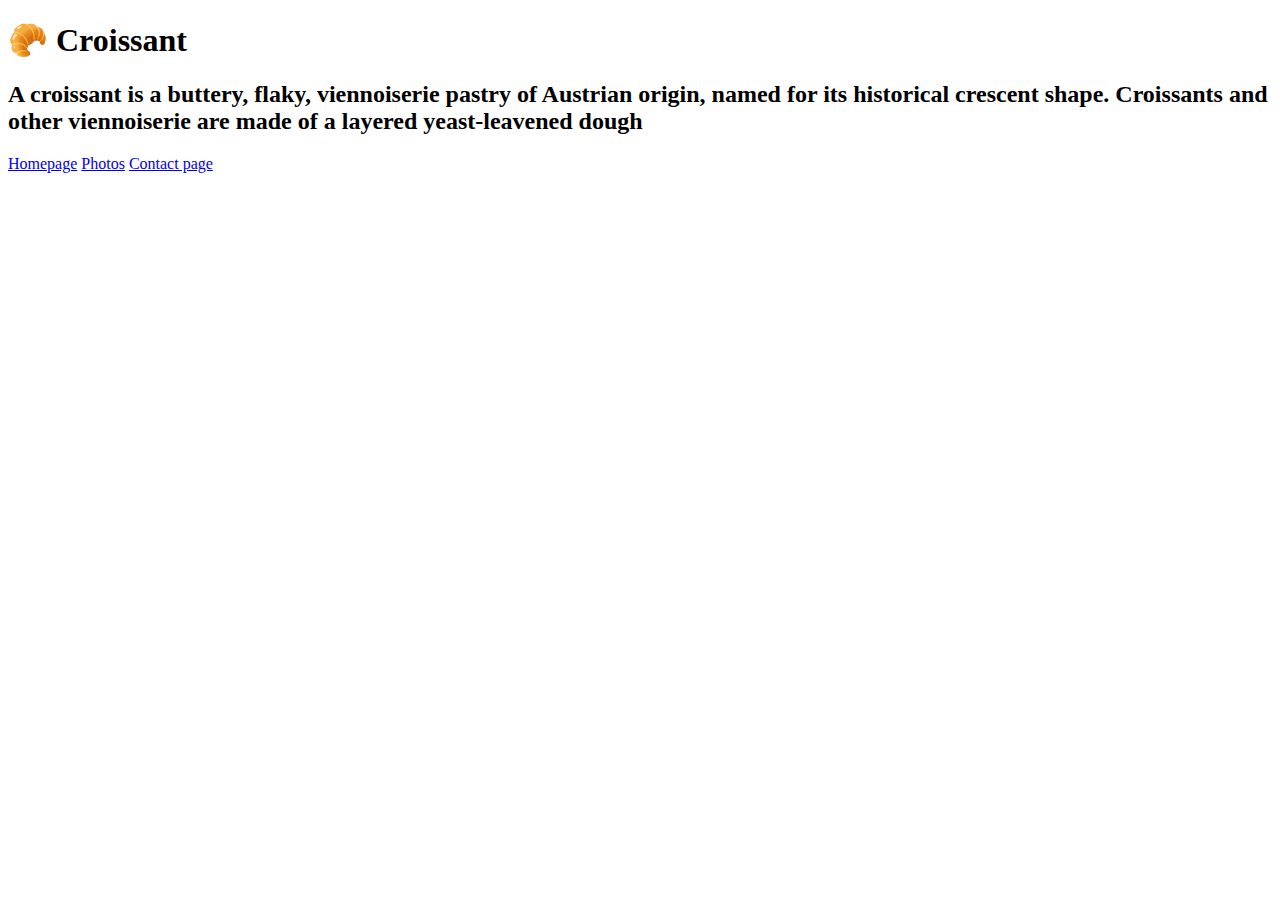
==== index.html @ fbfd800b "Created initial file structure" ====
<!DOCTYPE html>
<html lang="en">
<head>
    <meta charset="UTF-8">
    <meta http-equiv="X-UA-Compatible" content="IE=edge">
    <meta name="viewport" content="width=device-width, initial-scale=1.0">
    <title>Document</title>
</head>
<body>
    <h1>
        🥐 Croissant
    </h1>
    <h2>
        A croissant is a buttery, flaky, viennoiserie pastry of Austrian origin, named for its historical crescent shape. Croissants and other viennoiserie are made of a layered yeast-leavened dough
    </h2>
    <a href="/index.html">Homepage</a>
        <a href="/photo.html">Photos</a>
        <a href="/contact.html">Contact page</a>
</body>
</html>
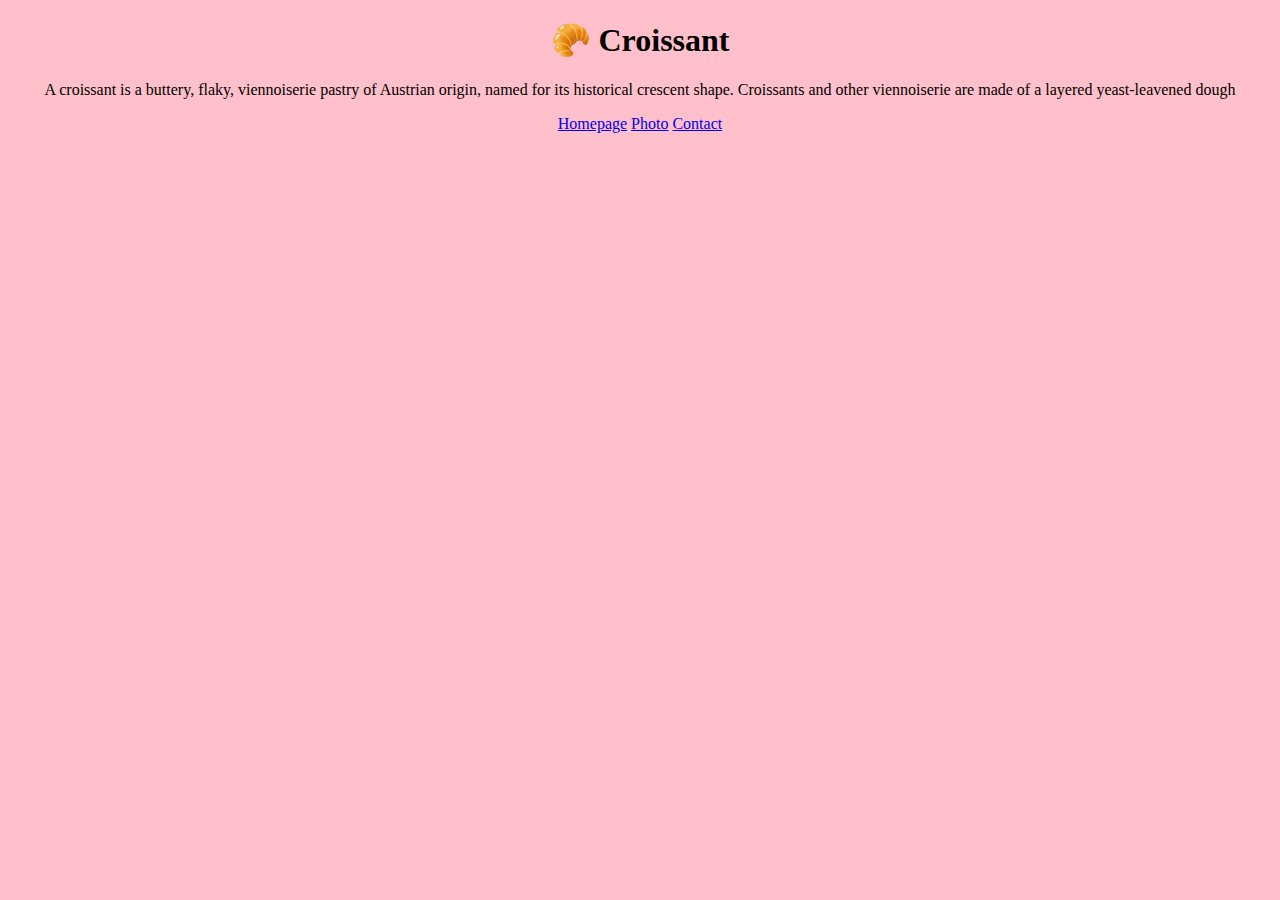
==== commit af624218: "commenced styling" ====
--- a/index.html
+++ b/index.html
@@ -5,16 +5,18 @@
     <meta http-equiv="X-UA-Compatible" content="IE=edge">
     <meta name="viewport" content="width=device-width, initial-scale=1.0">
     <title>Document</title>
+    <link rel="stylesheet" href="/css/style.css">
 </head>
+
 <body>
     <h1>
         🥐 Croissant
     </h1>
-    <h2>
+    <p>
         A croissant is a buttery, flaky, viennoiserie pastry of Austrian origin, named for its historical crescent shape. Croissants and other viennoiserie are made of a layered yeast-leavened dough
-    </h2>
+    </p>
     <a href="/index.html">Homepage</a>
-        <a href="/photo.html">Photos</a>
-        <a href="/contact.html">Contact page</a>
+        <a href="/photo.html">Photo</a>
+        <a href="/contact.html">Contact</a>
 </body>
 </html>--- a/css/style.css
+++ b/css/style.css
@@ -0,0 +1,11 @@
+body{
+    background: pink;
+    text-align: center;
+}
+.croissant-photo {
+    width: 300px;
+    max-width: 100%;
+    border-radius: 10px;
+    display: block;
+    margin: 30px auto;
+}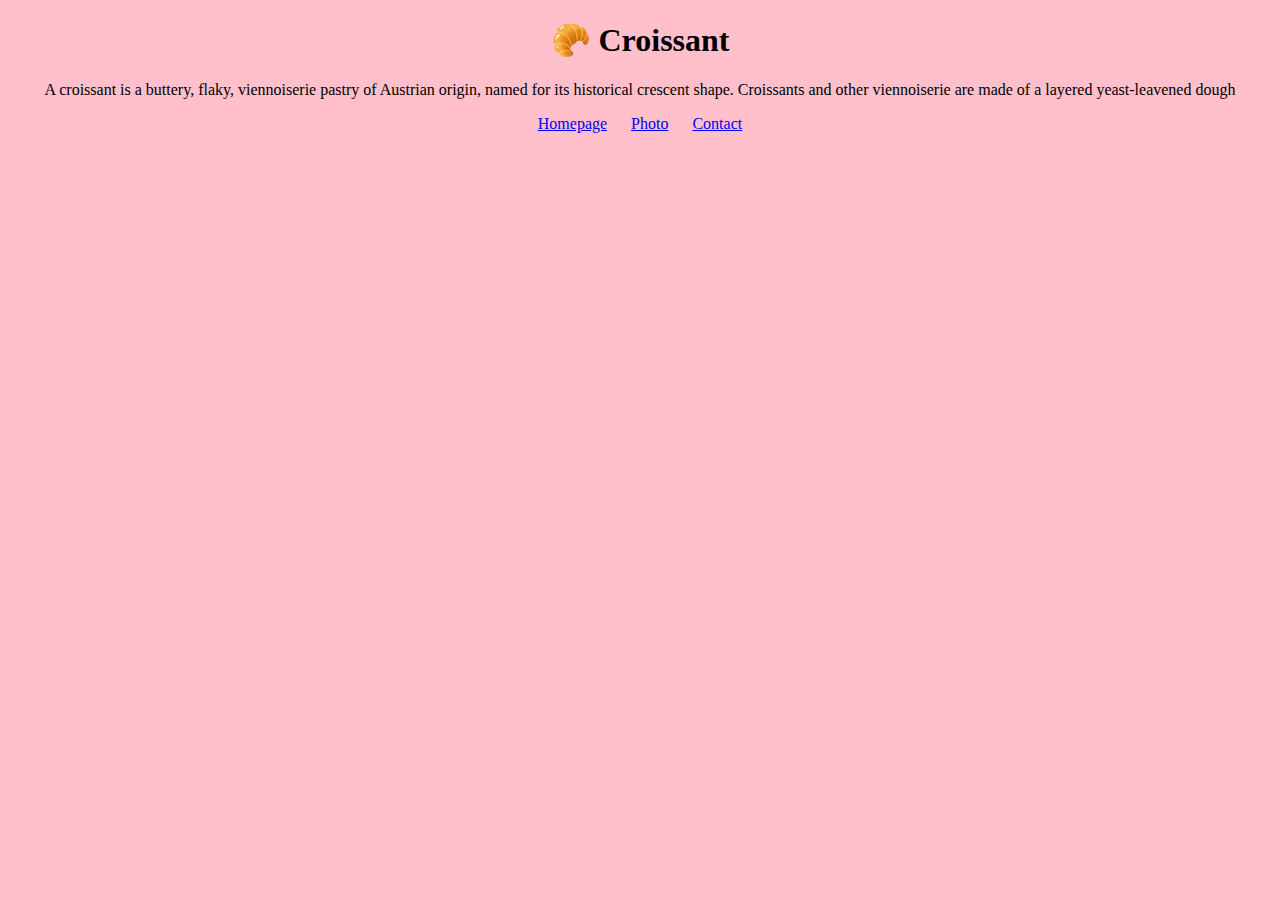
==== commit 44c8867b: "Added footer and css styling" ====
--- a/index.html
+++ b/index.html
@@ -15,8 +15,10 @@
     <p>
         A croissant is a buttery, flaky, viennoiserie pastry of Austrian origin, named for its historical crescent shape. Croissants and other viennoiserie are made of a layered yeast-leavened dough
     </p>
+    <footer>
     <a href="/index.html">Homepage</a>
         <a href="/photo.html">Photo</a>
         <a href="/contact.html">Contact</a>
+    </footer>
 </body>
 </html>--- a/css/style.css
+++ b/css/style.css
@@ -3,9 +3,12 @@
     text-align: center;
 }
 .croissant-photo {
-    width: 300px;
+    width: 800px;
     max-width: 100%;
     border-radius: 10px;
     display: block;
     margin: 30px auto;
+}
+footer a{
+    margin: 0 10px;
 }